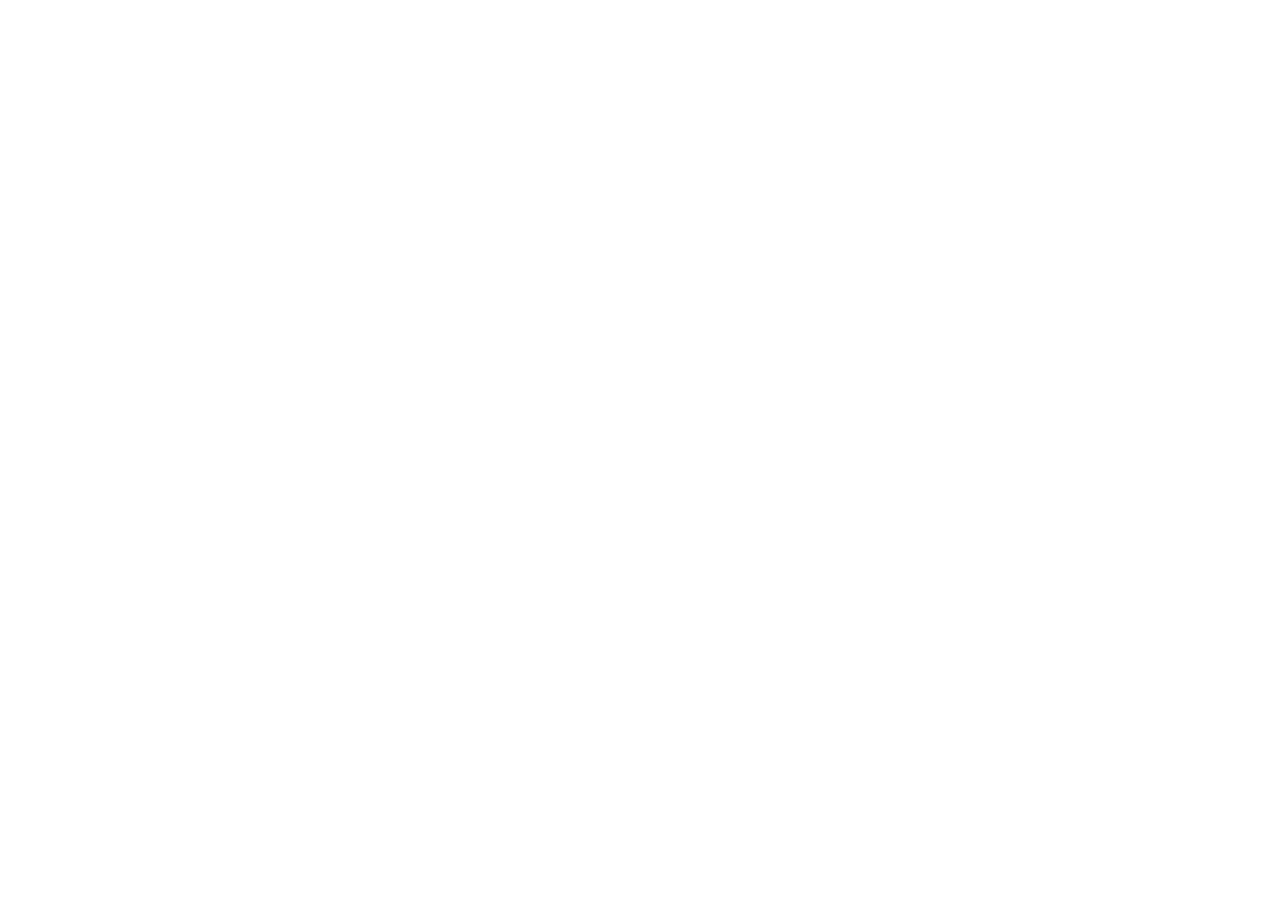
==== index.html @ 9a3ae2f4 "First commit" ====
<!DOCTYPE html>
<html>
	<head>
		<title>CPEG 457 Project</title>
		<script>
			var url = 'https://newsapi.org/v2/everything?' +
					'q=Apple&' +
					'from=2018-04-09&' +
					'sortBy=popularity&' +
					'apiKey=1473d5d8b9b54099940acc059d5cb4be';

				var req = new Request(url);

				fetch(req)
					.then(function (response) {
						console.log(response.json());
					})
		</script>
	</head>
	<body>
		<div id="Main">

		</div>
	</body>
</html>
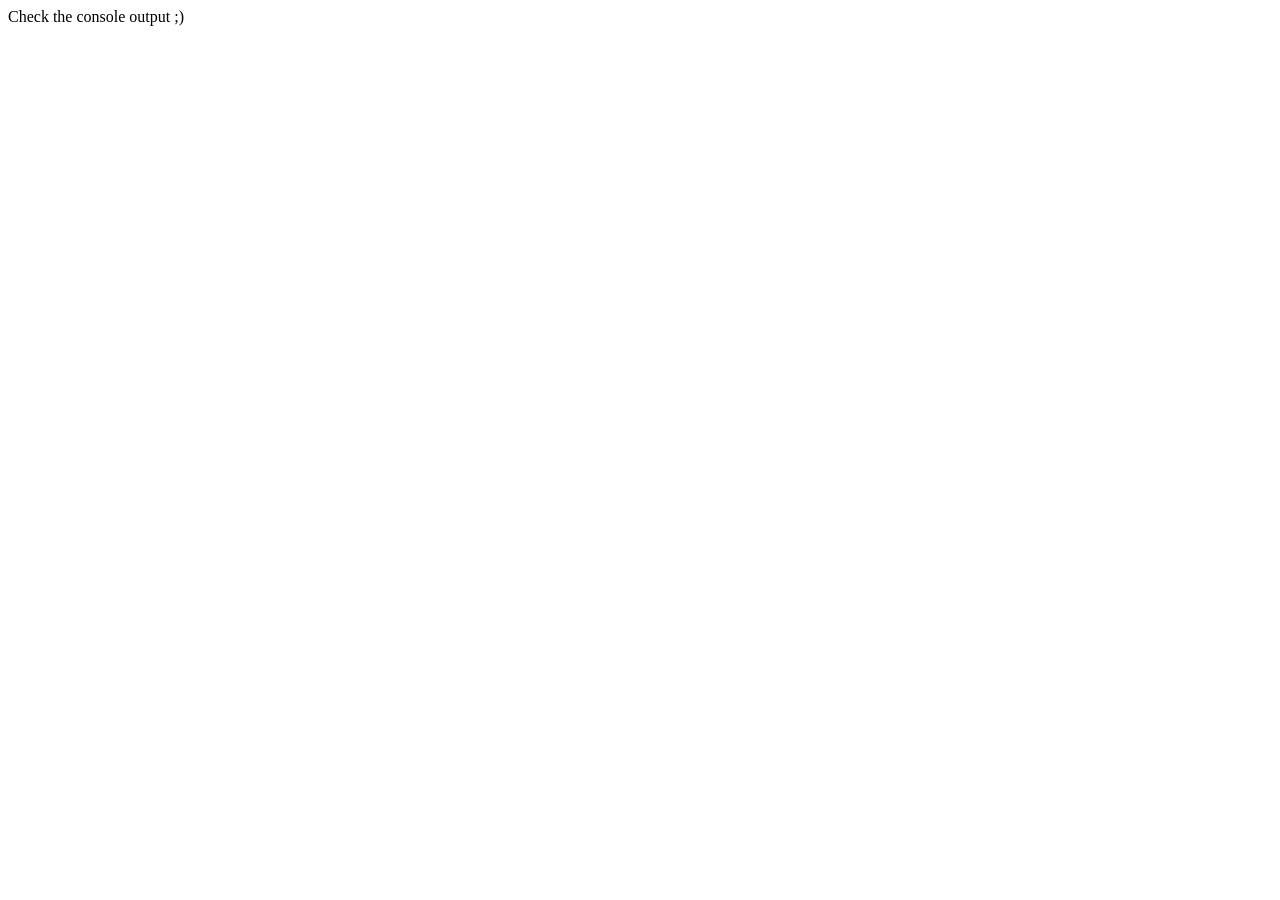
==== commit 2726b993: "Displayed some of the API response into the html" ====
--- a/index.html
+++ b/index.html
@@ -2,23 +2,17 @@
 <html>
 	<head>
 		<title>CPEG 457 Project</title>
-		<script>
-			var url = 'https://newsapi.org/v2/everything?' +
-					'q=Apple&' +
-					'from=2018-04-09&' +
-					'sortBy=popularity&' +
-					'apiKey=1473d5d8b9b54099940acc059d5cb4be';
-
-				var req = new Request(url);
-
-				fetch(req)
-					.then(function (response) {
-						console.log(response.json());
-					})
-		</script>
+		<!-- JQuery CDN -->
+		<script src="https://code.jquery.com/jquery-3.3.1.min.js" integrity="sha256-FgpCb/KJQlLNfOu91ta32o/NMZxltwRo8QtmkMRdAu8="
+		 crossorigin="anonymous"></script>
+		<!-- Embedded script (replace later in separate js file) -->
+		<script src="index.js"></script>
 	</head>
 	<body>
-		<div id="Main">
+		<div>
+			Check the console output ;)
+		</div>
+		<div id="Content">
 
 		</div>
 	</body>
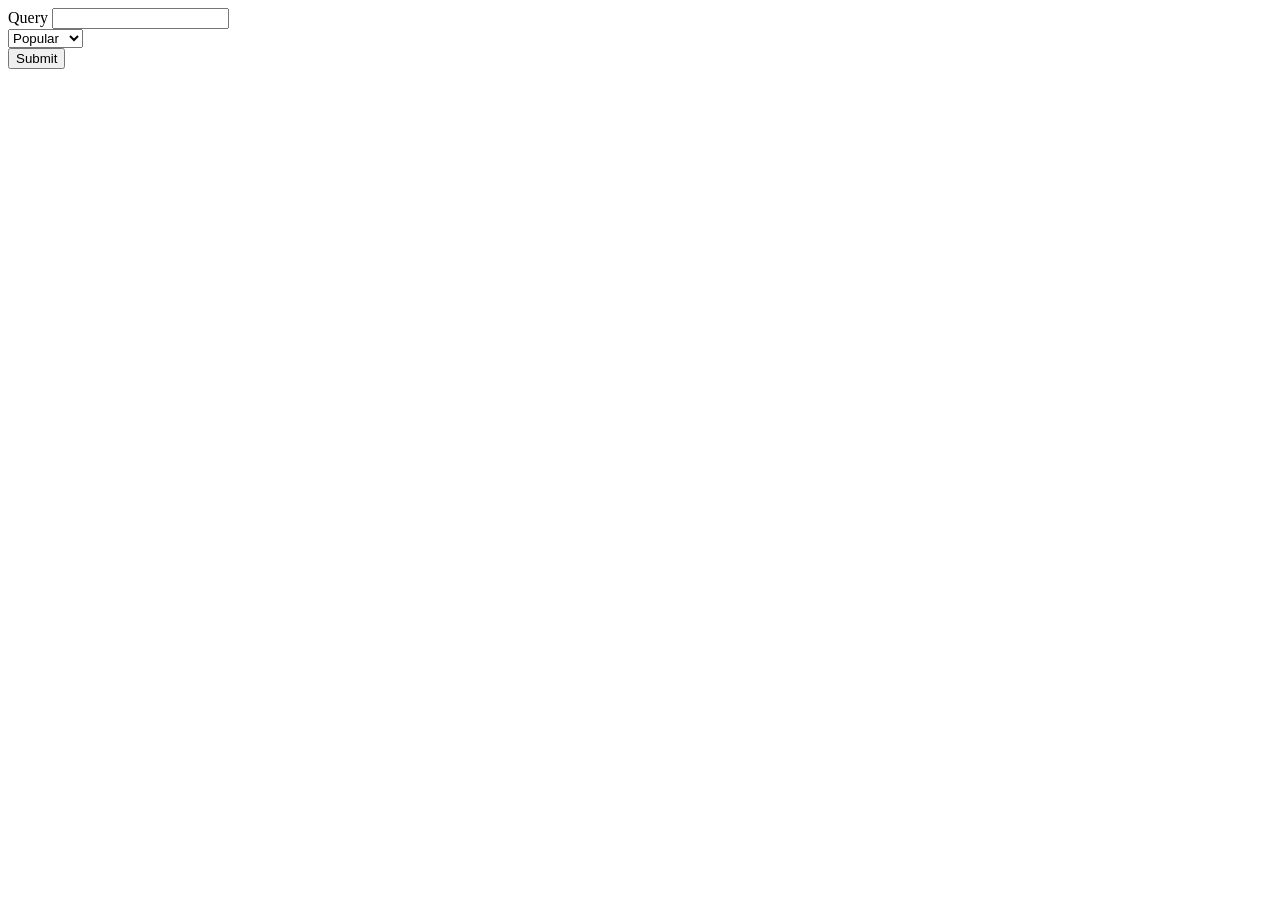
==== commit 31f75f1f: "Added UI stuff so that now you can custom query the API" ====
--- a/index.html
+++ b/index.html
@@ -5,15 +5,39 @@
 		<!-- JQuery CDN -->
 		<script src="https://code.jquery.com/jquery-3.3.1.min.js" integrity="sha256-FgpCb/KJQlLNfOu91ta32o/NMZxltwRo8QtmkMRdAu8="
 		 crossorigin="anonymous"></script>
-		<!-- Embedded script (replace later in separate js file) -->
+		<!-- Embedded script -->
 		<script src="index.js"></script>
 	</head>
 	<body>
-		<div>
-			Check the console output ;)
-		</div>
-		<div id="Content">
+		<div id="Wrapper">
+			<div id="UserInput">
+				<!-- Query Input -->
+				<div>
+					<label for="Query">Query</label>
+					<input type="text" name="Query" />
+				</div>
+				<!-- Sort By Input -->
+				<div>
+					<select name="SortBy">
+						<option value="popularity">Popular</option>
+						<option value="relevancy">Relevant</option>
+						<!-- There should be more here, read the API documentation -->
+					</select>
+				</div>
+				<!-- Theres tons more, look at the API documentation -->
+				<div>
+				<button onclick="submitAPIRequest()">Submit</button>
+				</div>
+			</div>
+			<div id="Content">
 
+			</div>
+			<!-- I promised to attribute newsapi.org when I signed up for a key -->
+			<!--
+			<div id="NewsAPIAttribution">
+				<a href="https://newsapi.org/">NewsAPI.org</a>
+			</div>
+			-->
 		</div>
 	</body>
 </html>
